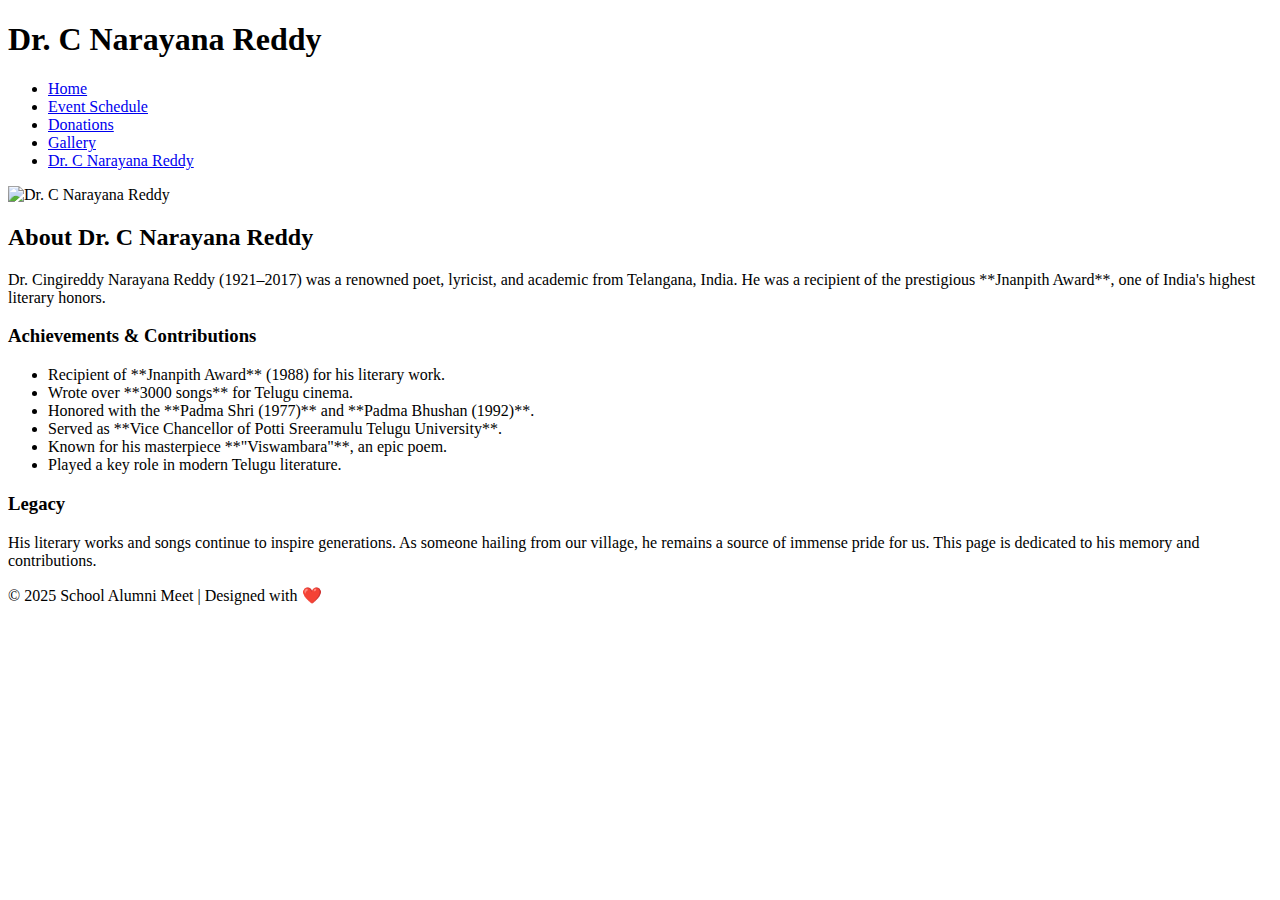
==== narayana-reddy.html @ 13d4c0cd "test pages" ====
<!DOCTYPE html>
<html lang="en">
<head>
    <meta charset="UTF-8">
    <meta name="viewport" content="width=device-width, initial-scale=1.0">
    <title>Dr. C Narayana Reddy - A Tribute</title>
    <link rel="stylesheet" href="styles.css"> <!-- Link to your website's CSS -->
</head>
<body>
    <header>
        <h1>Dr. C Narayana Reddy</h1>
        <nav>
            <ul>
                <li><a href="index.html">Home</a></li>
                <li><a href="schedule.html">Event Schedule</a></li>
                <li><a href="donations.html">Donations</a></li>
                <li><a href="gallery.html">Gallery</a></li>
                <li><a href="narayana-reddy.html">Dr. C Narayana Reddy</a></li>
            </ul>
        </nav>
    </header>

    <section class="content">
        <img src="images/narayana-reddy.jpg" alt="Dr. C Narayana Reddy" class="profile-img">
        
        <h2>About Dr. C Narayana Reddy</h2>
        <p>
            Dr. Cingireddy Narayana Reddy (1921–2017) was a renowned poet, lyricist, and academic from Telangana, India. 
            He was a recipient of the prestigious **Jnanpith Award**, one of India's highest literary honors.
        </p>

        <h3>Achievements & Contributions</h3>
        <ul>
            <li>Recipient of **Jnanpith Award** (1988) for his literary work.</li>
            <li>Wrote over **3000 songs** for Telugu cinema.</li>
            <li>Honored with the **Padma Shri (1977)** and **Padma Bhushan (1992)**.</li>
            <li>Served as **Vice Chancellor of Potti Sreeramulu Telugu University**.</li>
            <li>Known for his masterpiece **"Viswambara"**, an epic poem.</li>
            <li>Played a key role in modern Telugu literature.</li>
        </ul>

        <h3>Legacy</h3>
        <p>
            His literary works and songs continue to inspire generations. As someone hailing from our village, 
            he remains a source of immense pride for us. This page is dedicated to his memory and contributions.
        </p>
    </section>

    <footer>
        <p>&copy; 2025 School Alumni Meet | Designed with ❤️</p>
    </footer>
</body>
</html>
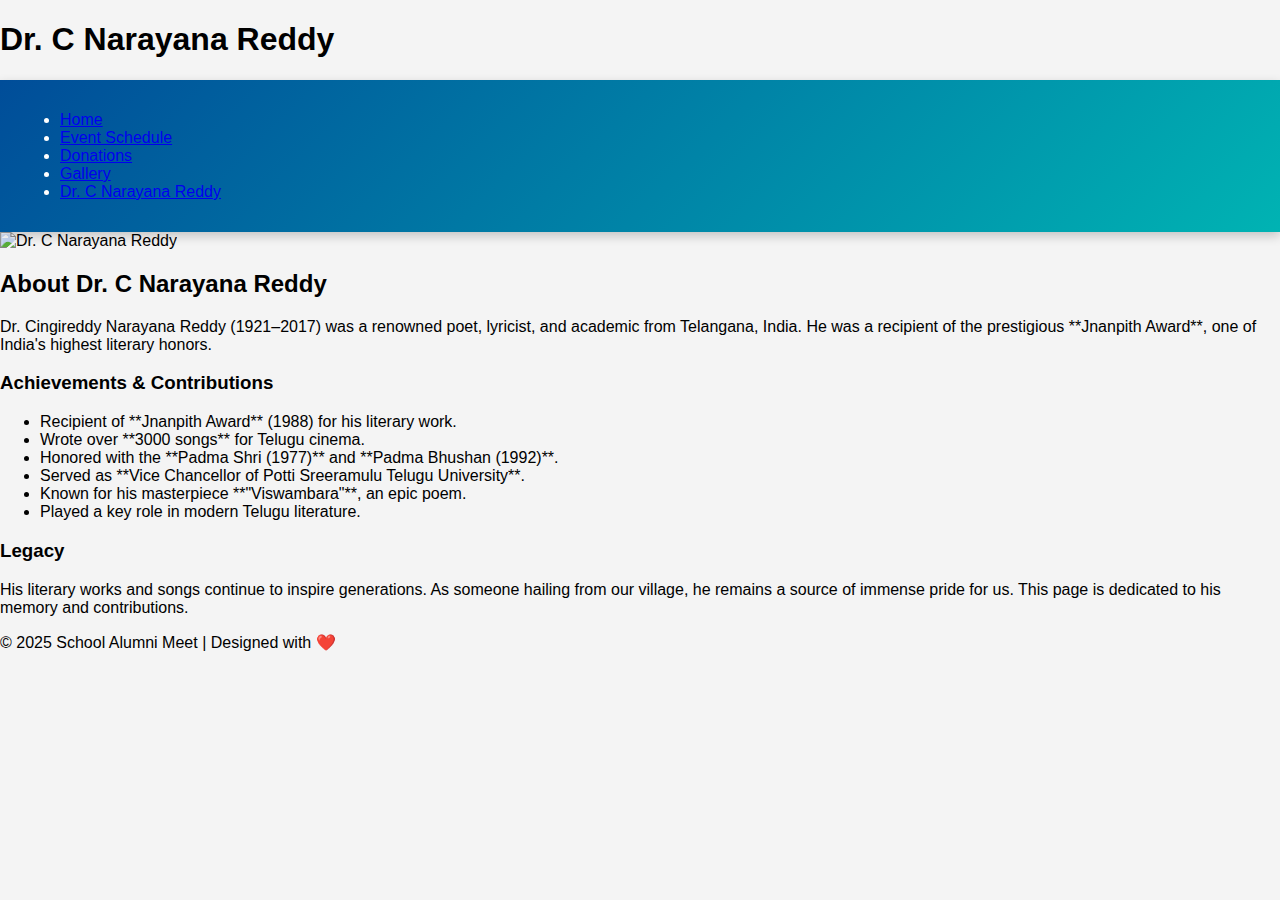
==== commit 02a0faf6: "test pages" ====
--- a/narayana-reddy.html
+++ b/narayana-reddy.html
@@ -4,7 +4,7 @@
     <meta charset="UTF-8">
     <meta name="viewport" content="width=device-width, initial-scale=1.0">
     <title>Dr. C Narayana Reddy - A Tribute</title>
-    <link rel="stylesheet" href="styles.css"> <!-- Link to your website's CSS -->
+    <link rel="stylesheet" href="assets/css/style.css"> <!-- Link to your website's CSS -->
 </head>
 <body>
     <header>
--- a/assets/css/style.css
+++ b/assets/css/style.css
@@ -0,0 +1,265 @@
+/* General Styles */
+body {
+    font-family: Arial, sans-serif;
+    margin: 0;
+    padding: 0;
+    background-color: #f4f4f4;
+}
+
+/* Navbar */
+nav {
+    display: flex;
+    justify-content: space-between;
+    align-items: center;
+    background: linear-gradient(135deg, #004d99, #00b3b3); /* Gradient background */
+    padding: 15px 20px;
+    color: white;
+    position: relative;
+    z-index: 1000;
+    box-shadow: 0px 4px 10px rgba(0, 0, 0, 0.2);
+}
+
+.logo {
+    font-size: 26px;
+    font-weight: bold;
+    text-transform: uppercase;
+    letter-spacing: 2px;
+    color: #ffffff;
+    display: flex;
+    align-items: center;
+}
+
+.logo i {
+    margin-right: 10px;
+    font-size: 28px;
+    color: #ffdd57; /* Golden shade for premium look */
+}
+
+/* Navigation Links */
+.nav-links {
+    list-style: none;
+    display: flex;
+    padding: 0;
+}
+
+.nav-links li {
+    margin: 0 15px;
+    position: relative;
+}
+
+.nav-links a {
+    color: white;
+    text-decoration: none;
+    font-size: 18px;
+    display: flex;
+    align-items: center;
+    padding: 8px 12px;
+    transition: all 0.3s ease-in-out;
+    border-radius: 5px;
+}
+
+.nav-links a i {
+    margin-right: 8px;
+    font-size: 20px;
+    color: #ffdd57;
+}
+
+.nav-links a:hover {
+    background: rgba(255, 255, 255, 0.2);
+    transform: scale(1.1);
+}
+
+/* Hamburger Menu */
+.menu-toggle {
+    display: none;
+    font-size: 30px;
+    cursor: pointer;
+    background: none;
+    border: none;
+    color: white;
+}
+
+/* Responsive Navbar */
+@media (max-width: 768px) {
+    .menu-toggle {
+        display: block;
+    }
+
+    .nav-links {
+        display: none;
+        flex-direction: column;
+        position: absolute;
+        top: 60px;
+        left: 0;
+        width: 100%;
+        background: rgba(0, 77, 153, 0.95);
+        padding: 10px 0;
+        text-align: center;
+        box-shadow: 0px 5px 15px rgba(0, 0, 0, 0.3);
+        border-radius: 0 0 10px 10px;
+    }
+
+    .nav-links.active {
+        display: flex;
+    }
+
+    .nav-links li {
+        margin: 10px 0;
+    }
+
+    .nav-links a {
+        font-size: 20px;
+        padding: 12px;
+        display: flex;
+        justify-content: center;
+        width: 100%;
+    }
+}
+
+/* Hero Section */
+.hero {
+    text-align: center;
+    padding: 60px 20px;
+    background: linear-gradient(to right, #4CAF50, #2196F3);
+    color: white;
+    box-shadow: 0px 5px 15px rgba(0, 0, 0, 0.2);
+}
+
+.hero h2 {
+    font-size: 2.5rem;
+    font-weight: bold;
+}
+
+.hero p {
+    font-size: 1.2rem;
+    margin-bottom: 20px;
+}
+
+.hero .btn {
+    background: white;
+    color: #2196F3;
+    padding: 10px 20px;
+    font-size: 18px;
+    text-decoration: none;
+    border-radius: 5px;
+    font-weight: bold;
+    transition: 0.3s;
+    box-shadow: 0 4px 10px rgba(0, 0, 0, 0.2);
+}
+
+.hero .btn:hover {
+    background: #f4f4f4;
+    transform: scale(1.05);
+}
+
+/* Navigation Tiles */
+.nav-tiles {
+    padding: 50px 20px;
+    text-align: center;
+}
+
+.nav-tiles h2 {
+    font-size: 2rem;
+    margin-bottom: 30px;
+    color: #333;
+}
+
+.tiles-container {
+    display: grid;
+    grid-template-columns: repeat(2, 1fr);
+    gap: 20px;
+    max-width: 600px;
+    margin: auto;
+}
+
+/* Tile Design */
+.tile {
+    color: white;
+    font-size: 18px;
+    font-weight: bold;
+    text-decoration: none;
+    padding: 20px;
+    border-radius: 15px;
+    text-align: center;
+    transition: 0.3s ease-in-out;
+    box-shadow: 0 5px 15px rgba(0, 0, 0, 0.2);
+    display: flex;
+    align-items: center;
+    justify-content: center;
+    flex-direction: column;
+    height: 150px;
+    position: relative;
+    overflow: hidden;
+}
+
+.tile i {
+    font-size: 3rem;
+    margin-bottom: 10px;
+}
+
+.tile span {
+    font-size: 16px;
+}
+
+.tile-history {
+    background: #ff5733;
+}
+
+.tile-schedule {
+    background: #007bff;
+}
+
+.tile-donations {
+    background: #28a745;
+}
+
+.tile-updates {
+    background: #ffc107;
+}
+
+.tile-contact {
+    background: #6f42c1;
+}
+
+.tile:hover {
+    transform: scale(1.05);
+    filter: brightness(1.2);
+}
+
+/* Mobile Responsive Tiles */
+@media (max-width: 600px) {
+    .tiles-container {
+        grid-template-columns: repeat(1, 1fr);
+    }
+
+    .tile {
+        height: 130px;
+    }
+
+    .tile i {
+        font-size: 2.5rem;
+    }
+
+    .tile span {
+        font-size: 14px;
+    }
+}
+
+/* Animations */
+.fade-in {
+    opacity: 0;
+    transform: translateY(20px);
+    animation: fadeInAnimation 1.5s ease-in-out forwards;
+}
+
+@keyframes fadeInAnimation {
+    from {
+        opacity: 0;
+        transform: translateY(20px);
+    }
+
+    to {
+        opacity: 1;
+        transform: translateY(0);
+    }
+}
